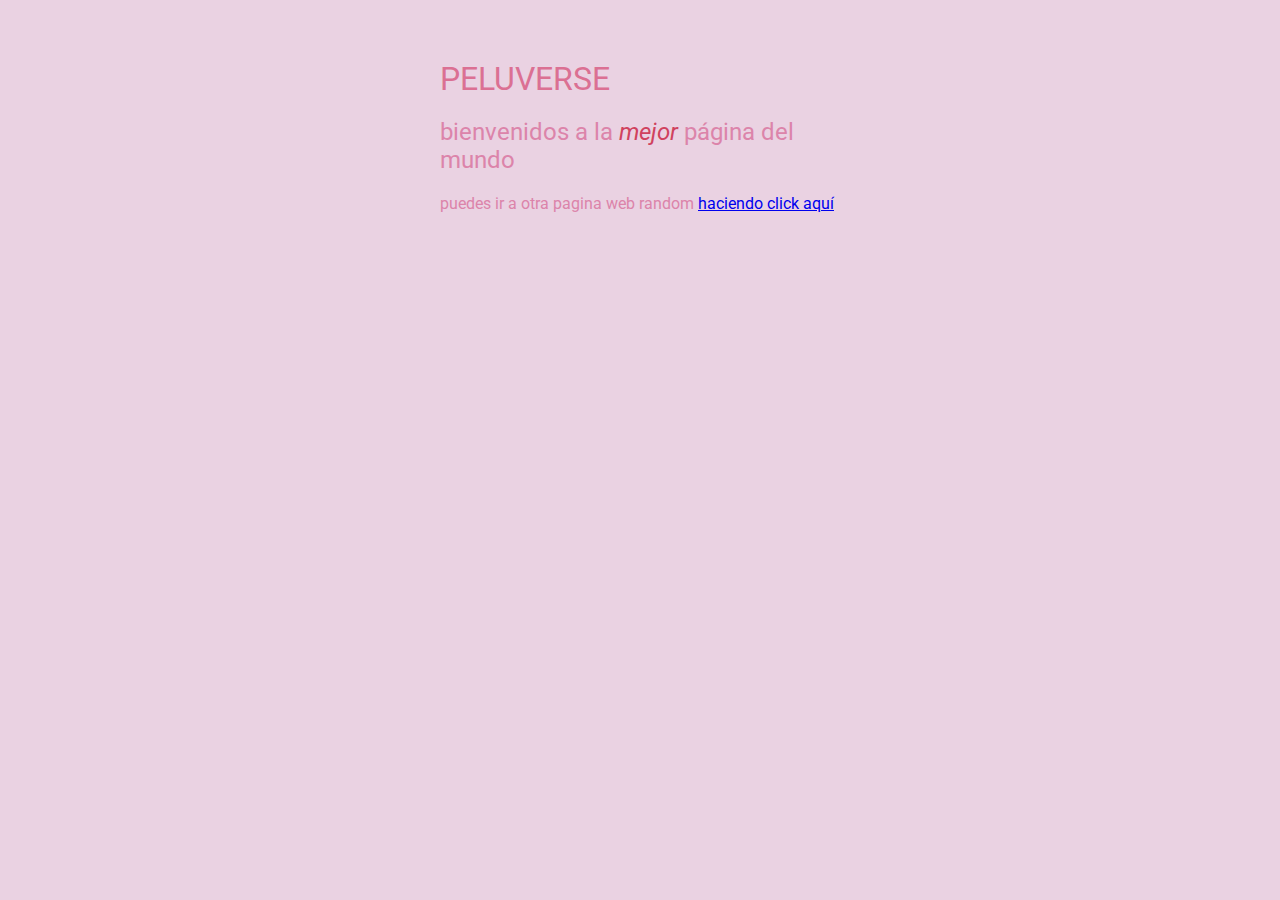
==== index.html @ bb786cc7 "Add files via upload" ====
<!DOCTYPE html>
<html>
<head>
    <meta charset="utf-8">
    <title>
        PELUVERSE
    </title>
    <link href="https://fonts.googleapis.com/css2?family=Roboto:ital,wght@0,100;0,300;0,400;0,500;0,700;0,900;1,100;1,300;1,400;1,500;1,700;1,900&display=swap" rel="stylesheet">
    <link rel="stylesheet" href="index.css" type="text/css">
    <body>
        <h1>
            <strong>
                PELUVERSE
            </strong>
        </h1>
        <h2 class="cl">
            bienvenidos a la 
            <strong id="mejor">
                mejor
            </strong>
            página del mundo
        </h2>
        <p class="cl"> puedes ir a otra pagina web random <a target="_blank" href="https://www.stussy.com/"> haciendo click aquí</a></p>  
        
    </body>
</head>
</html>
<script src="index.js" >
</script>
---- index.css ----
*{
    font-family: "Roboto", sans-serif;
    font-weight: 400;
    
  }

  body{
    width: 400px;
    margin: 0 auto; 
     
  } 

  html{
    background-color: rgb(234, 210, 226);
    margin: 60px auto;
  }


h1{
    color: palevioletred;
    font-weight: bold;
    margin: 0;
   
    
    
}
#mejor{
    color: rgb(208, 66, 94);
    font-style: italic;
}
.cl{
    color: rgb(220, 132, 170);
}
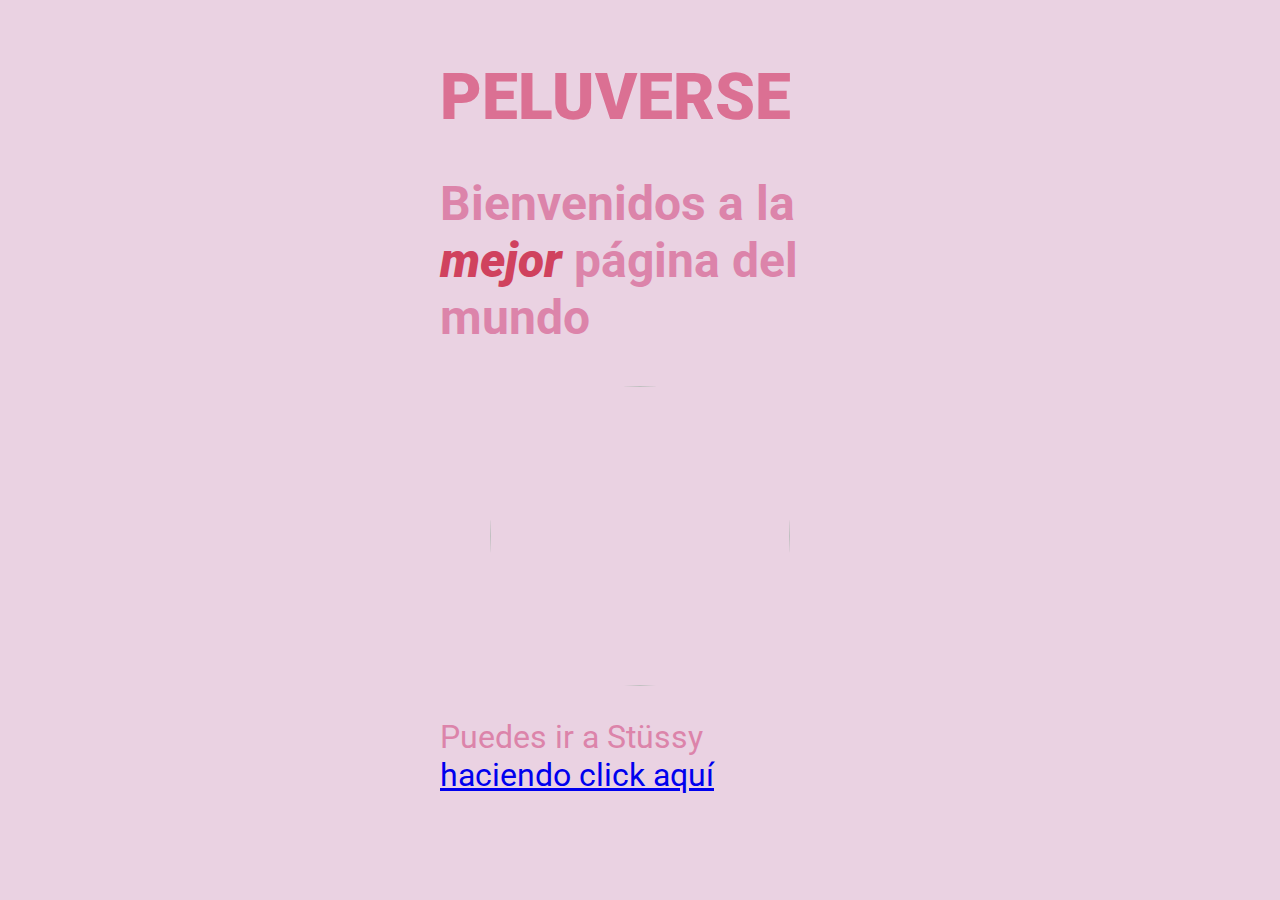
==== commit 26afc4b4: "Add files via upload" ====
--- a/index.html
+++ b/index.html
@@ -10,17 +10,19 @@
     <body>
         <h1>
             <strong>
+
                 PELUVERSE
             </strong>
         </h1>
         <h2 class="cl">
-            bienvenidos a la 
+            Bienvenidos a la 
             <strong id="mejor">
                 mejor
             </strong>
             página del mundo
         </h2>
-        <p class="cl"> puedes ir a otra pagina web random <a target="_blank" href="https://www.stussy.com/"> haciendo click aquí</a></p>  
+        <img src="fotosweb/angelodemoni.jpg" alt="">
+        <p class="cl"> Puedes ir a Stüssy <a target="_blank" href="https://www.stussy.com/">haciendo click aquí</a></p>  
         
     </body>
 </head>
--- a/index.css
+++ b/index.css
@@ -1,12 +1,15 @@
 *{
     font-family: "Roboto", sans-serif;
-    font-weight: 400;
+    font-weight: 1200;
+    
+    width: 400px;
     
   }
 
   body{
-    width: 400px;
+    
     margin: 0 auto; 
+    font-size: xx-large;
      
   } 
 
@@ -19,11 +22,19 @@
 h1{
     color: palevioletred;
     font-weight: bold;
-    margin: 0;
-   
-    
-    
+    margin: 0 auto;
 }
+
+img{
+margin:0 auto;
+display: block;
+border-radius: 50%;
+width: 300px;
+height: 300px;
+object-fit: cover;
+
+}
+
 #mejor{
     color: rgb(208, 66, 94);
     font-style: italic;
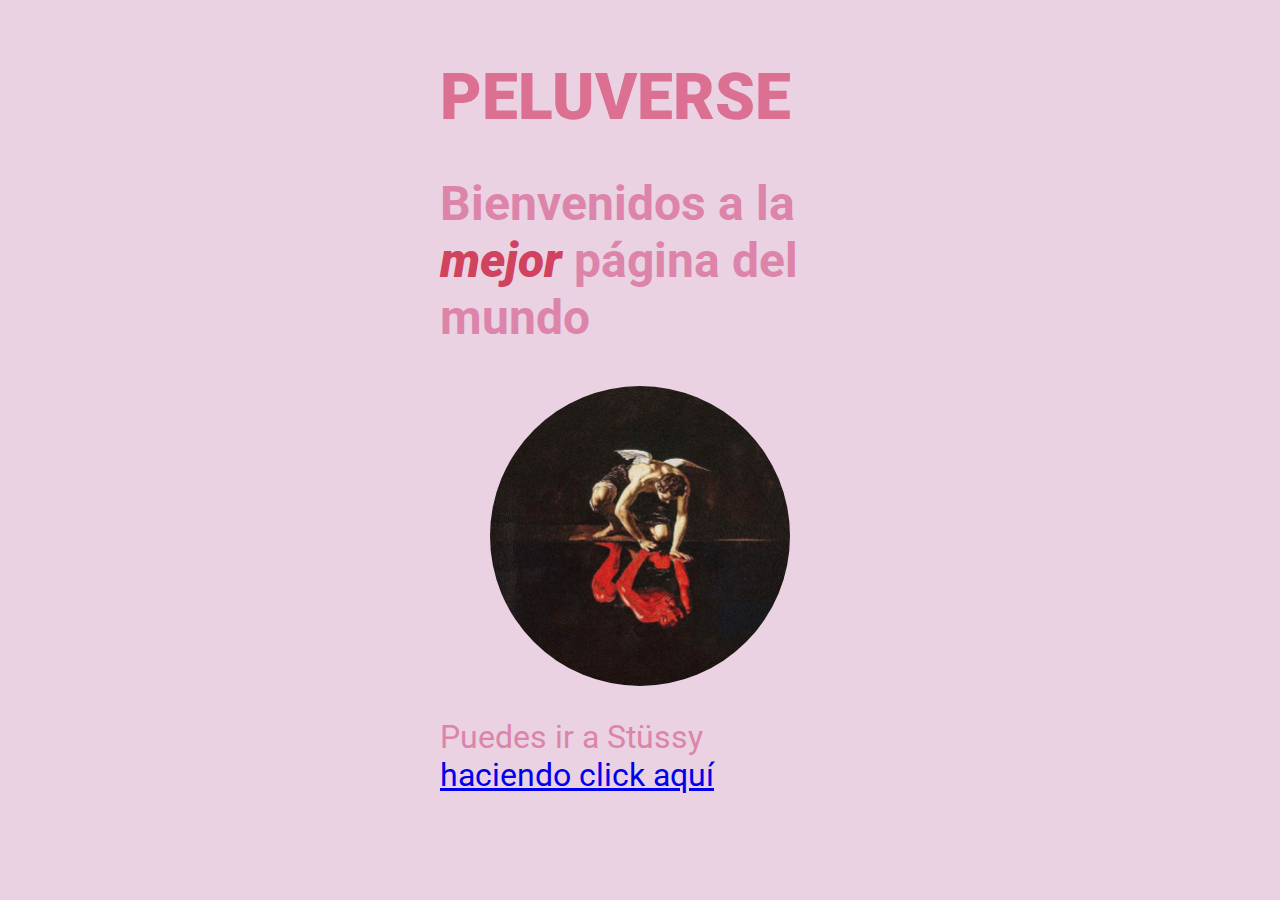
==== commit 4519198e: "Add files via upload" ====
--- a/index.html
+++ b/index.html
@@ -21,7 +21,7 @@
             </strong>
             página del mundo
         </h2>
-        <img src="fotosweb/angelodemoni.jpg" alt="">
+        <img src="angelodemoni.jpg" alt="">
         <p class="cl"> Puedes ir a Stüssy <a target="_blank" href="https://www.stussy.com/">haciendo click aquí</a></p>  
         
     </body>
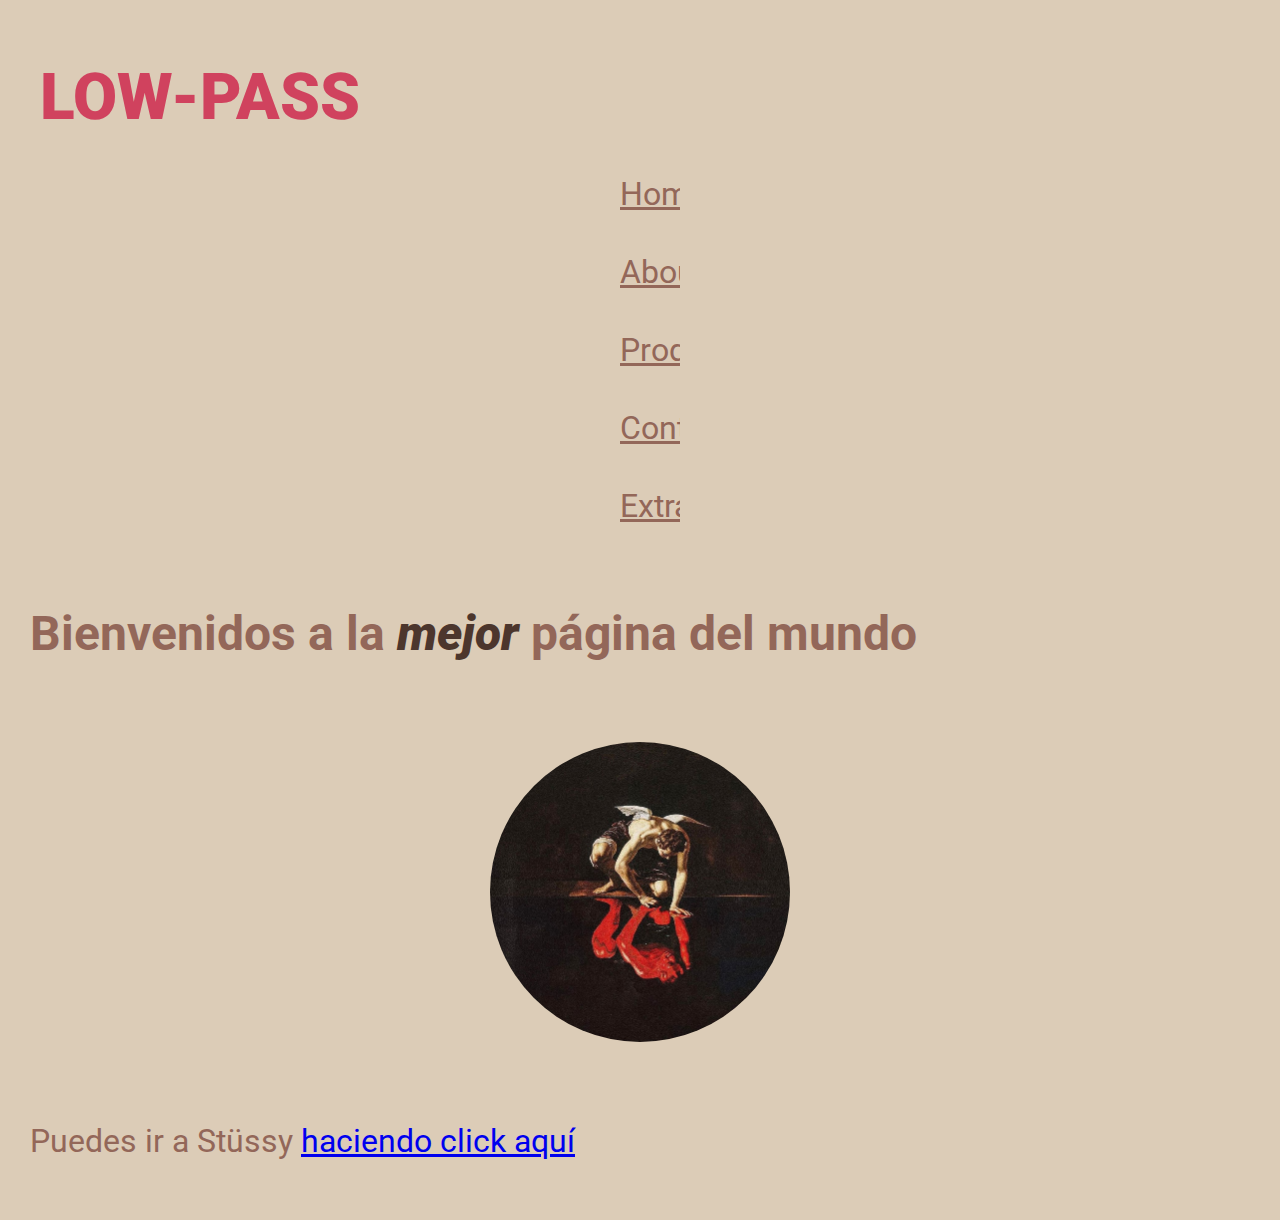
==== commit 3c6e8115: "Add files via upload" ====
--- a/index.html
+++ b/index.html
@@ -10,10 +10,18 @@
     <body>
         <h1>
             <strong>
-
-                PELUVERSE
+                LOW-PASS
             </strong>
         </h1>
+        <nav class="navbar"> 
+            <ul>
+                <li><a href="">Home</a></li>
+                <li><a href="">About</a></li>
+                <li><a href="">Products</a></li>
+                <li><a href="">Contacts</a></li>
+                <li><a href="">Extra</a></li>
+            </ul>
+            </nav>
         <h2 class="cl">
             Bienvenidos a la 
             <strong id="mejor">
--- a/index.css
+++ b/index.css
@@ -1,44 +1,56 @@
 *{
     font-family: "Roboto", sans-serif;
-    font-weight: 1200;
-    
-    width: 400px;
-    
+    font-weight: 1200; 
   }
-
   body{
-    
     margin: 0 auto; 
     font-size: xx-large;
-     
   } 
-
   html{
-    background-color: rgb(234, 210, 226);
+    /*background-color: rgb(234, 210, 226);*/
+    background-color: rgb(220, 204, 183);
     margin: 60px auto;
   }
-
-
 h1{
-    color: palevioletred;
+  color:rgb(208, 66, 94);
     font-weight: bold;
-    margin: 0 auto;
+    margin: 0px 40px auto;
 }
-
 img{
-margin:0 auto;
+margin:80px auto;
 display: block;
 border-radius: 50%;
 width: 300px;
 height: 300px;
 object-fit: cover;
-
 }
-
 #mejor{
-    color: rgb(208, 66, 94);
+  color: rgb(76, 54, 45);
     font-style: italic;
 }
 .cl{
-    color: rgb(220, 132, 170);
+    color: rgb(147, 103, 89);
+    margin: 60px 30px auto;
+}
+.navbar ul{
+  list-style-type: none;
+  
+  padding: 0px;
+  margin: 20px 600px;
+  overflow: hidden;
+}
+.navbar a{
+  color: rgb(147, 103, 89);
+  text-decoration-style: none;
+  padding: 20px;
+  display: block;
+  margin: 0 auto;
+  text-align: left;
+}
+.navbar a:hover{
+  /*background-color: rgb(227, 156, 186);*/
+  color:rgb(208, 66, 94);
+}
+.navbar li{
+  float:  left;
 }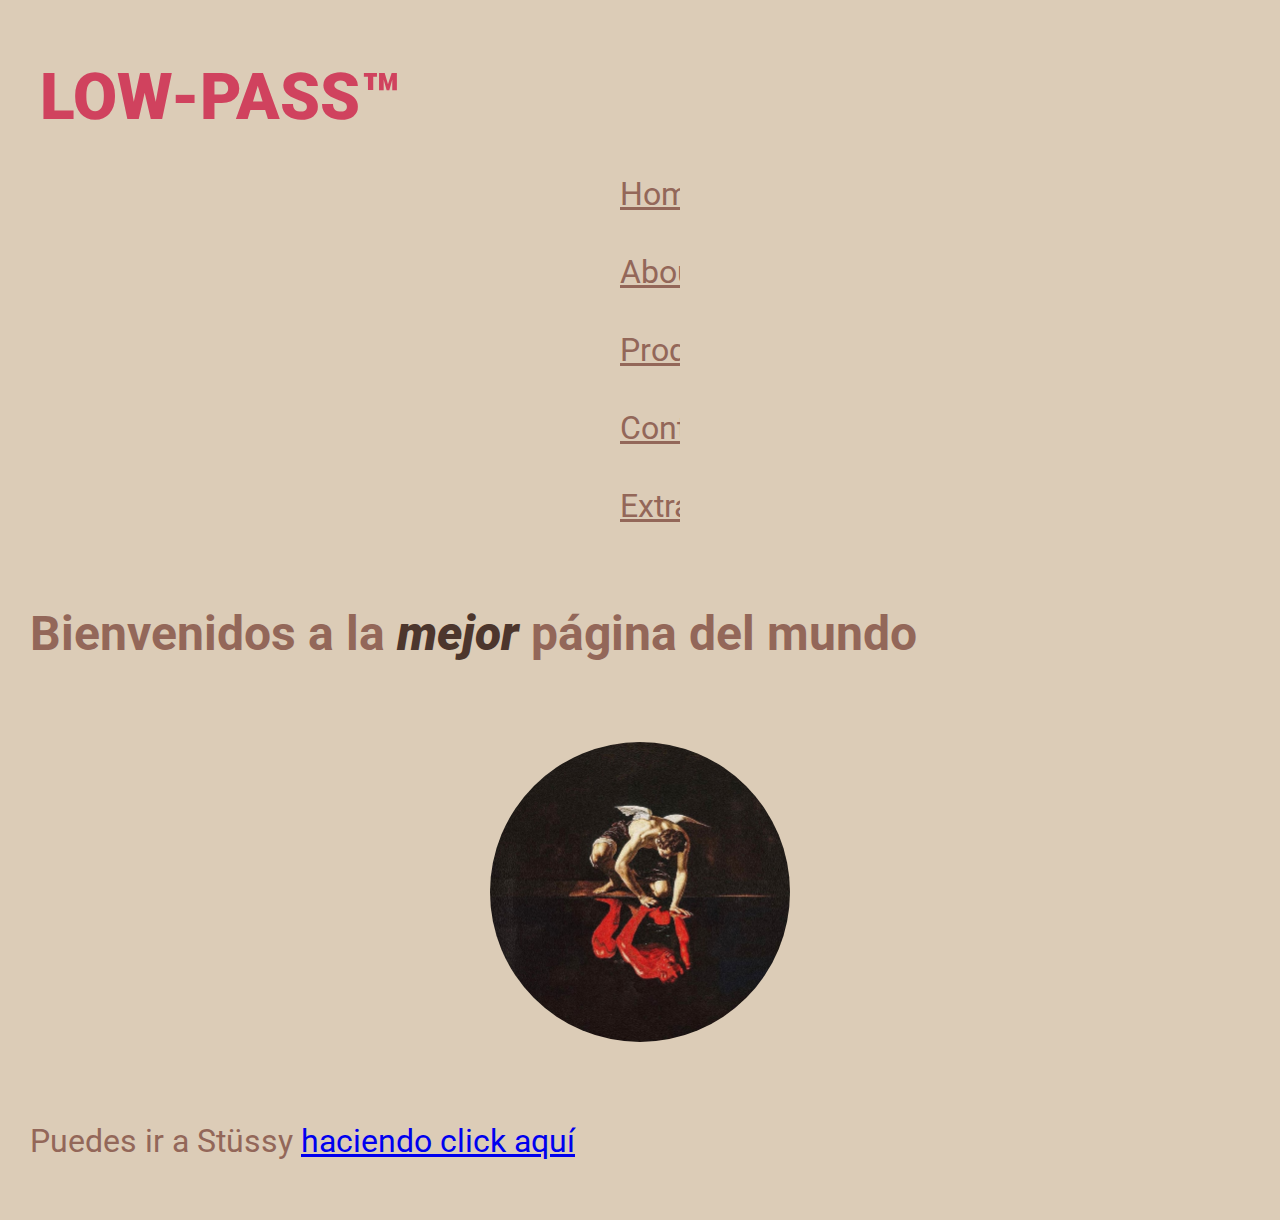
==== commit c07d7ab3: "Add files via upload" ====
--- a/index.html
+++ b/index.html
@@ -3,14 +3,14 @@
 <head>
     <meta charset="utf-8">
     <title>
-        PELUVERSE
+        LOW-PASS™
     </title>
     <link href="https://fonts.googleapis.com/css2?family=Roboto:ital,wght@0,100;0,300;0,400;0,500;0,700;0,900;1,100;1,300;1,400;1,500;1,700;1,900&display=swap" rel="stylesheet">
     <link rel="stylesheet" href="index.css" type="text/css">
     <body>
         <h1>
             <strong>
-                LOW-PASS
+                LOW-PASS™
             </strong>
         </h1>
         <nav class="navbar"> 
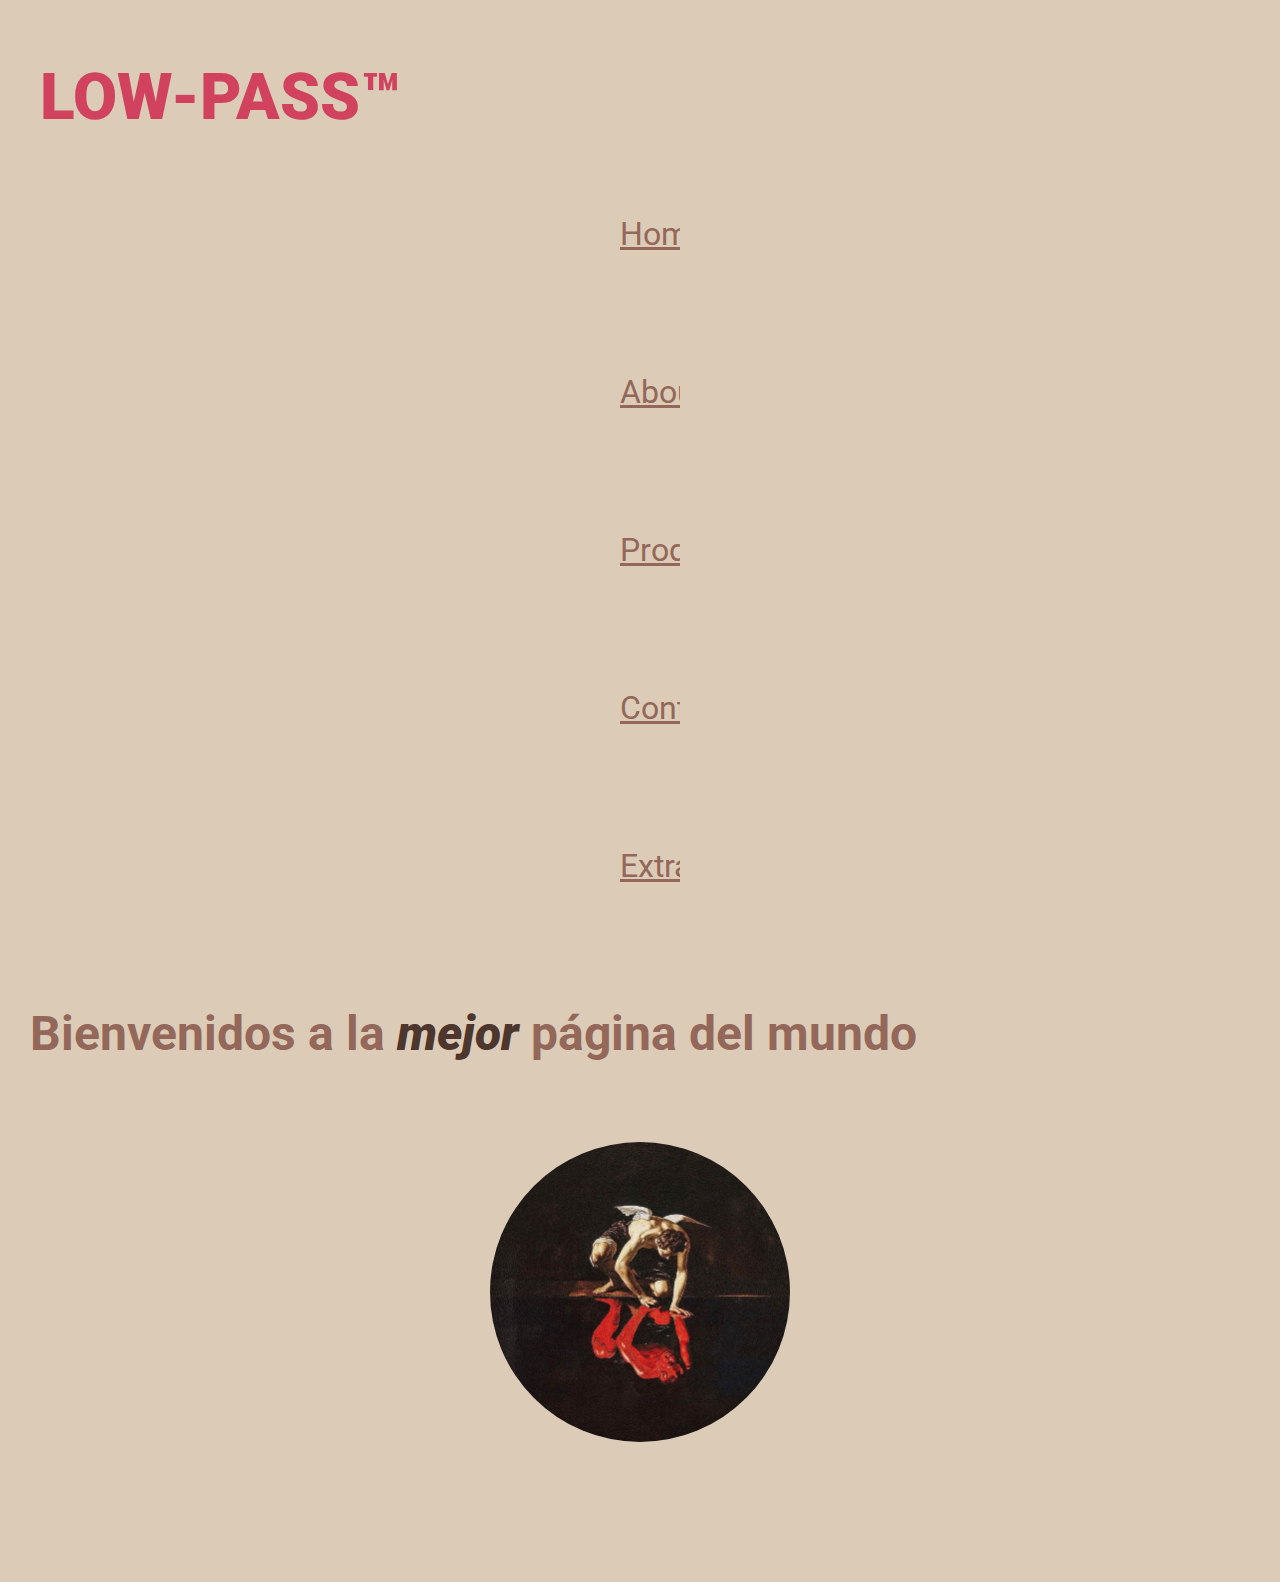
==== commit dad59a1f: "Add files via upload" ====
--- a/index.html
+++ b/index.html
@@ -7,6 +7,7 @@
     </title>
     <link href="https://fonts.googleapis.com/css2?family=Roboto:ital,wght@0,100;0,300;0,400;0,500;0,700;0,900;1,100;1,300;1,400;1,500;1,700;1,900&display=swap" rel="stylesheet">
     <link rel="stylesheet" href="index.css" type="text/css">
+</head>
     <body>
         <h1>
             <strong>
@@ -15,11 +16,11 @@
         </h1>
         <nav class="navbar"> 
             <ul>
-                <li><a href="">Home</a></li>
-                <li><a href="">About</a></li>
-                <li><a href="">Products</a></li>
-                <li><a href="">Contacts</a></li>
-                <li><a href="">Extra</a></li>
+                <li><a href="index.html">Home</a></li>
+                <li><a href="about.html">About</a></li>
+                <li><a href="products.html">Products</a></li>
+                <li><a href="contacts.html">Contacts</a></li>
+                <li><a href="extra.html">Extra</a></li>
             </ul>
             </nav>
         <h2 class="cl">
@@ -29,11 +30,8 @@
             </strong>
             página del mundo
         </h2>
-        <img src="angelodemoni.jpg" alt="">
-        <p class="cl"> Puedes ir a Stüssy <a target="_blank" href="https://www.stussy.com/">haciendo click aquí</a></p>  
-        
+        <img src="angelodemoni.jpg" alt=""> 
     </body>
-</head>
 </html>
 <script src="index.js" >
 </script>--- a/index.css
+++ b/index.css
@@ -1,20 +1,21 @@
 *{
-    font-family: "Roboto", sans-serif;
-    font-weight: 1200; 
-  }
-  body{
-    margin: 0 auto; 
-    font-size: xx-large;
-  } 
-  html{
-    /*background-color: rgb(234, 210, 226);*/
-    background-color: rgb(220, 204, 183);
-    margin: 60px auto;
-  }
+  font-family: "Roboto", sans-serif;
+  font-weight: 1200; 
+}
+body{
+  margin: 0 auto; 
+  font-size: xx-large;
+} 
+
+html{
+  /*background-color: rgb(234, 210, 226);*/
+  background-color: rgb(220, 204, 183);
+  margin: 60px auto;
+}
 h1{
-  color:rgb(208, 66, 94);
-    font-weight: bold;
-    margin: 0px 40px auto;
+color:rgb(208, 66, 94);
+  font-weight: bold;
+  margin: 0px 40px auto;
 }
 img{
 margin:80px auto;
@@ -26,31 +27,31 @@
 }
 #mejor{
   color: rgb(76, 54, 45);
-    font-style: italic;
+  font-style: italic;
 }
 .cl{
-    color: rgb(147, 103, 89);
-    margin: 60px 30px auto;
+  color: rgb(147, 103, 89);
+  margin: 60px 30px auto;
 }
 .navbar ul{
-  list-style-type: none;
-  
-  padding: 0px;
-  margin: 20px 600px;
-  overflow: hidden;
+list-style-type: none;
+
+padding: 0px;
+margin: 20px 600px;
+overflow: hidden;
 }
 .navbar a{
-  color: rgb(147, 103, 89);
-  text-decoration-style: none;
-  padding: 20px;
-  display: block;
-  margin: 0 auto;
-  text-align: left;
+color: rgb(147, 103, 89);
+text-decoration-style: none;
+padding: 20px;
+display: block;
+margin: 40px auto;
+text-align: left;
 }
 .navbar a:hover{
-  /*background-color: rgb(227, 156, 186);*/
-  color:rgb(208, 66, 94);
+/*background-color: rgb(227, 156, 186);*/
+color:rgb(208, 66, 94);
 }
 .navbar li{
-  float:  left;
-}+float:  left;
+}
